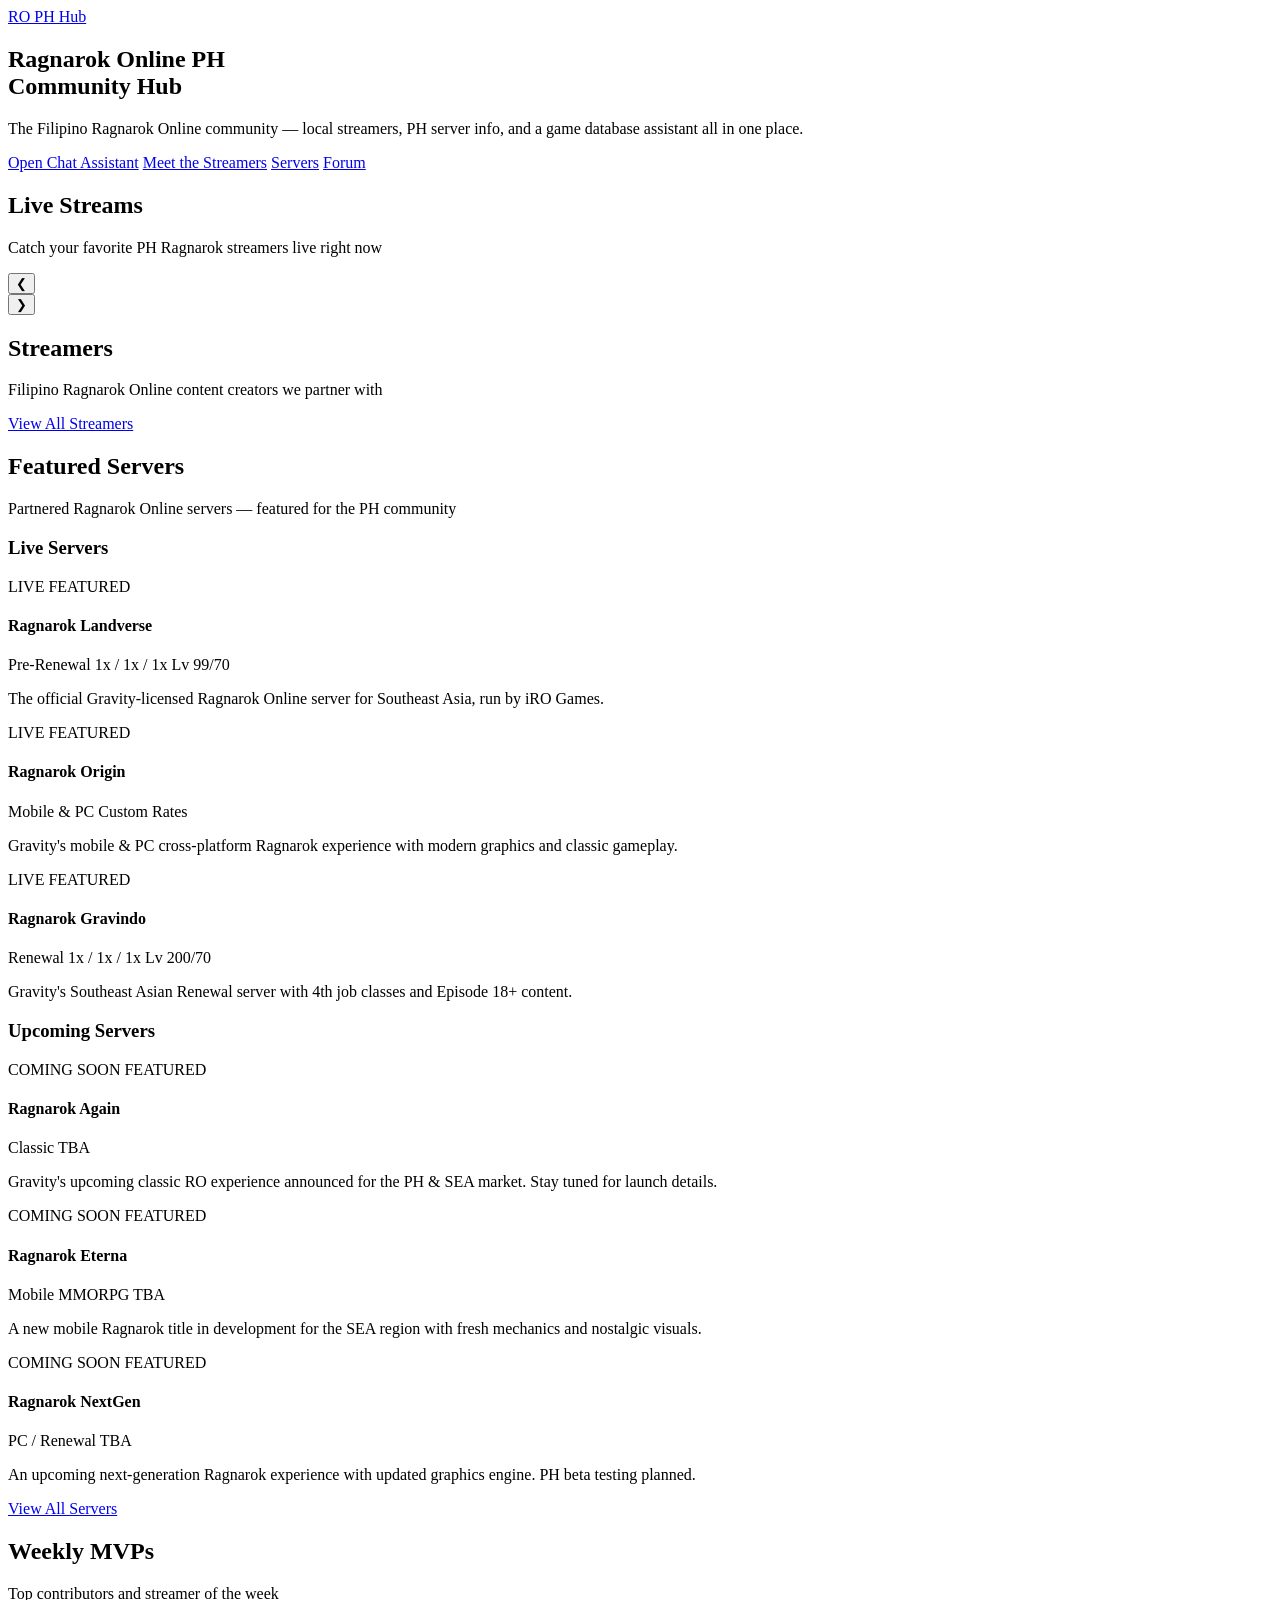
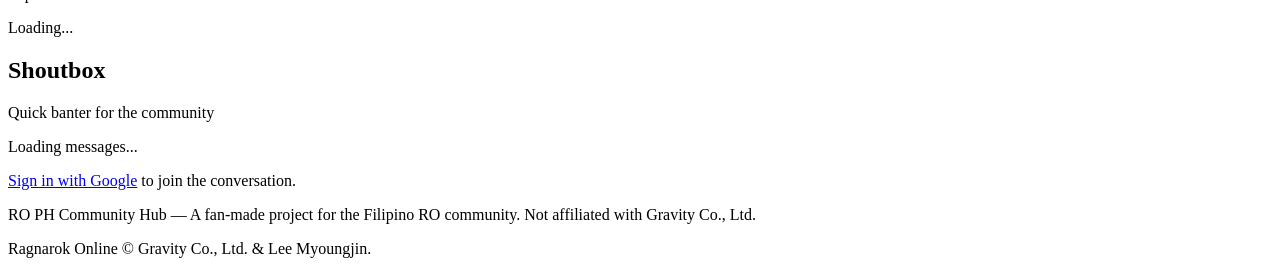
==== backend/static/index.html @ 6c1703fe "Add Shoutbox (real-time chat) and Weekly MVP Board to homepage Shoutbox: WebSocket-powered live chat" ====
<!DOCTYPE html>
<html lang="en">
<head>
    <meta charset="UTF-8">
    <meta name="viewport" content="width=device-width, initial-scale=1.0">
    <title>RO PH Community Hub</title>
    <link rel="stylesheet" href="/static/style.css">
    <link rel="stylesheet" href="/static/forum.css">
    <script src="/static/darkmode.js"></script>
</head>
<body>

    <!-- Nav -->
    <nav class="site-nav">
        <a href="/" class="nav-logo">RO PH Hub</a>
    </nav>

    <!-- Hero Banner -->
    <section class="hero">
        <h1>Ragnarok Online PH<br>Community Hub</h1>
        <p>The Filipino Ragnarok Online community — local streamers, PH server info, and a game database assistant all in one place.</p>
        <div class="hero-buttons">
            <a href="/chat" class="btn-primary">Open Chat Assistant</a>
            <a href="#streamers" class="btn-secondary">Meet the Streamers</a>
            <a href="#servers" class="btn-secondary">Servers</a>
            <a href="/forum" class="btn-secondary">Forum</a>
        </div>
    </section>

    <!-- Live Streams -->
    <section class="section-alt">
        <div class="section">
            <h2 class="section-title">Live Streams</h2>
            <p class="section-subtitle">Catch your favorite PH Ragnarok streamers live right now</p>
            <div class="streams-carousel">
                <button class="carousel-btn carousel-prev" id="streamsPrev" aria-label="Previous">&#10094;</button>
                <div class="streams-track" id="streamsGrid"></div>
                <button class="carousel-btn carousel-next" id="streamsNext" aria-label="Next">&#10095;</button>
            </div>
        </div>
    </section>

    <!-- Streamer Profiles -->
    <section id="streamers">
        <div class="section">
            <h2 class="section-title">Streamers</h2>
            <p class="section-subtitle">Filipino Ragnarok Online content creators we partner with</p>
            <div class="streamers-grid" id="streamersGrid"></div>
            <div class="section-cta">
                <a href="/streamers" class="btn-primary">View All Streamers</a>
            </div>
        </div>
    </section>

    <!-- Featured Servers -->
    <section class="section-alt" id="servers">
        <div class="section">
            <h2 class="section-title">Featured Servers</h2>
            <p class="section-subtitle">Partnered Ragnarok Online servers — featured for the PH community</p>

            <h3 class="server-group-label">Live Servers</h3>
            <div class="server-banners">

                <div class="server-banner">
                    <div class="server-banner-img" style="background-image: url('https://picsum.photos/seed/landverse/800/400');">
                        <div class="server-banner-overlay"></div>
                        <span class="server-badge live">LIVE</span>
                        <span class="server-badge-featured">FEATURED</span>
                    </div>
                    <div class="server-banner-content">
                        <h4 class="server-name">Ragnarok Landverse</h4>
                        <div class="server-tags">
                            <span class="server-tag">Pre-Renewal</span>
                            <span class="server-tag">1x / 1x / 1x</span>
                            <span class="server-tag">Lv 99/70</span>
                        </div>
                        <p class="server-desc">The official Gravity-licensed Ragnarok Online server for Southeast Asia, run by iRO Games.</p>
                    </div>
                </div>

                <div class="server-banner">
                    <div class="server-banner-img" style="background-image: url('https://picsum.photos/seed/roorigin/800/400');">
                        <div class="server-banner-overlay"></div>
                        <span class="server-badge live">LIVE</span>
                        <span class="server-badge-featured">FEATURED</span>
                    </div>
                    <div class="server-banner-content">
                        <h4 class="server-name">Ragnarok Origin</h4>
                        <div class="server-tags">
                            <span class="server-tag">Mobile &amp; PC</span>
                            <span class="server-tag">Custom Rates</span>
                        </div>
                        <p class="server-desc">Gravity's mobile &amp; PC cross-platform Ragnarok experience with modern graphics and classic gameplay.</p>
                    </div>
                </div>

                <div class="server-banner">
                    <div class="server-banner-img" style="background-image: url('https://picsum.photos/seed/gravindo/800/400');">
                        <div class="server-banner-overlay"></div>
                        <span class="server-badge live">LIVE</span>
                        <span class="server-badge-featured">FEATURED</span>
                    </div>
                    <div class="server-banner-content">
                        <h4 class="server-name">Ragnarok Gravindo</h4>
                        <div class="server-tags">
                            <span class="server-tag">Renewal</span>
                            <span class="server-tag">1x / 1x / 1x</span>
                            <span class="server-tag">Lv 200/70</span>
                        </div>
                        <p class="server-desc">Gravity's Southeast Asian Renewal server with 4th job classes and Episode 18+ content.</p>
                    </div>
                </div>

            </div>

            <h3 class="server-group-label upcoming">Upcoming Servers</h3>
            <div class="server-banners">

                <div class="server-banner upcoming">
                    <div class="server-banner-img" style="background-image: url('https://picsum.photos/seed/roagain/800/400');">
                        <div class="server-banner-overlay"></div>
                        <span class="server-badge soon">COMING SOON</span>
                        <span class="server-badge-featured">FEATURED</span>
                    </div>
                    <div class="server-banner-content">
                        <h4 class="server-name">Ragnarok Again</h4>
                        <div class="server-tags">
                            <span class="server-tag">Classic</span>
                            <span class="server-tag">TBA</span>
                        </div>
                        <p class="server-desc">Gravity's upcoming classic RO experience announced for the PH &amp; SEA market. Stay tuned for launch details.</p>
                    </div>
                </div>

                <div class="server-banner upcoming">
                    <div class="server-banner-img" style="background-image: url('https://picsum.photos/seed/roeterna/800/400');">
                        <div class="server-banner-overlay"></div>
                        <span class="server-badge soon">COMING SOON</span>
                        <span class="server-badge-featured">FEATURED</span>
                    </div>
                    <div class="server-banner-content">
                        <h4 class="server-name">Ragnarok Eterna</h4>
                        <div class="server-tags">
                            <span class="server-tag">Mobile MMORPG</span>
                            <span class="server-tag">TBA</span>
                        </div>
                        <p class="server-desc">A new mobile Ragnarok title in development for the SEA region with fresh mechanics and nostalgic visuals.</p>
                    </div>
                </div>

                <div class="server-banner upcoming">
                    <div class="server-banner-img" style="background-image: url('https://picsum.photos/seed/ronextgen/800/400');">
                        <div class="server-banner-overlay"></div>
                        <span class="server-badge soon">COMING SOON</span>
                        <span class="server-badge-featured">FEATURED</span>
                    </div>
                    <div class="server-banner-content">
                        <h4 class="server-name">Ragnarok NextGen</h4>
                        <div class="server-tags">
                            <span class="server-tag">PC / Renewal</span>
                            <span class="server-tag">TBA</span>
                        </div>
                        <p class="server-desc">An upcoming next-generation Ragnarok experience with updated graphics engine. PH beta testing planned.</p>
                    </div>
                </div>

            </div>

            <div class="section-cta">
                <a href="/servers" class="btn-primary">View All Servers</a>
            </div>
        </div>
    </section>

    <!-- Weekly MVP Board -->
    <section id="mvp-board">
        <div class="section">
            <h2 class="section-title">Weekly MVPs</h2>
            <p class="section-subtitle">Top contributors and streamer of the week</p>
            <div class="mvp-grid" id="mvpBoard">
                <p class="mvp-empty">Loading...</p>
            </div>
        </div>
    </section>

    <!-- Shoutbox -->
    <section class="section-alt" id="shoutbox">
        <div class="section">
            <h2 class="section-title">Shoutbox</h2>
            <p class="section-subtitle">Quick banter for the community</p>
            <div class="shoutbox-messages" id="shoutboxMessages">
                <p class="mvp-empty">Loading messages...</p>
            </div>
            <form class="shoutbox-input-row" id="shoutboxForm" style="display:none;">
                <input type="text" id="shoutboxInput" class="shoutbox-input" placeholder="Say something..." maxlength="200" autocomplete="off">
                <span class="shoutbox-char-count" id="shoutboxCharCount">0/200</span>
                <button type="submit" class="shoutbox-send-btn">Send</button>
            </form>
            <p class="shoutbox-login-prompt" id="shoutboxLoginPrompt">
                <a href="/auth/login">Sign in with Google</a> to join the conversation.
            </p>
        </div>
    </section>

    <!-- Footer -->
    <footer class="site-footer">
        <p>RO PH Community Hub &mdash; A fan-made project for the Filipino RO community. Not affiliated with Gravity Co., Ltd.</p>
        <p>Ragnarok Online &copy; Gravity Co., Ltd. &amp; Lee Myoungjin.</p>
    </footer>

    <script src="/static/streamers.js"></script>
    <script src="/static/mvp-board.js"></script>
    <script src="/static/shoutbox.js"></script>
</body>
</html>
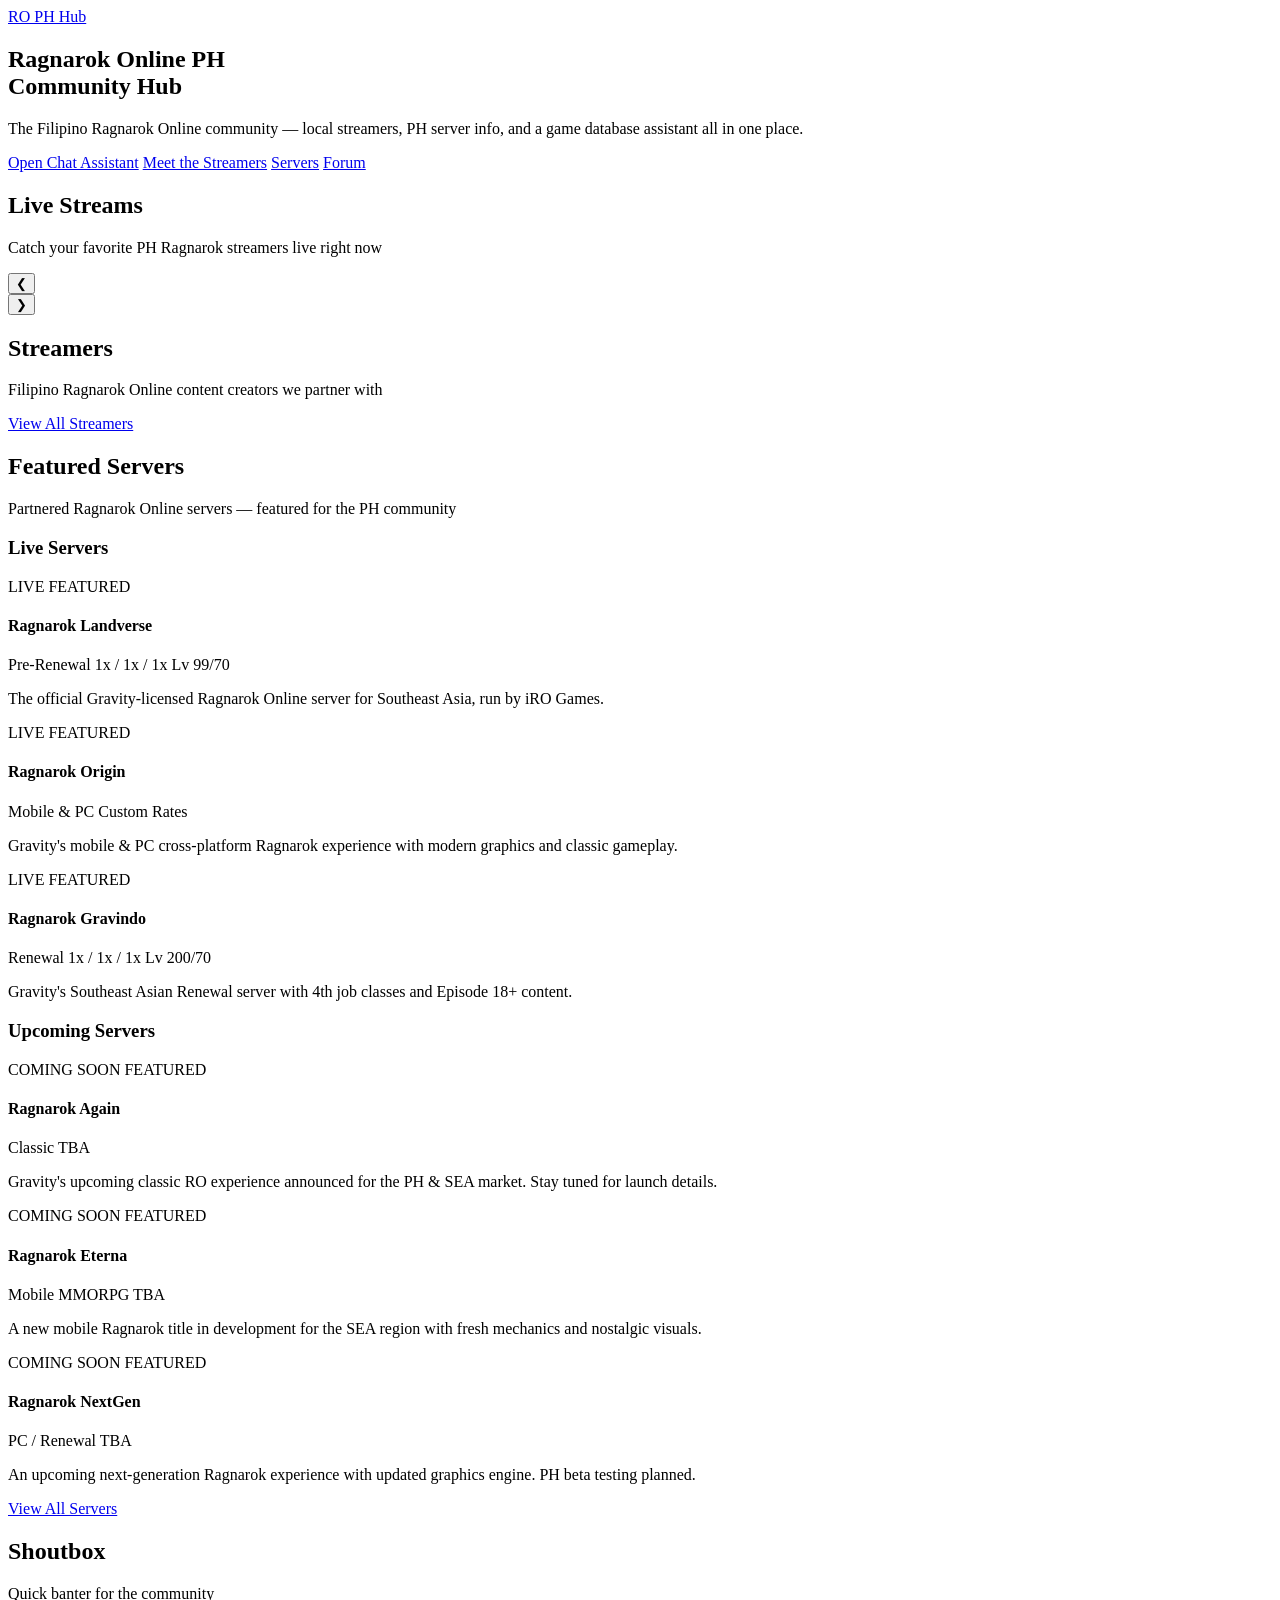
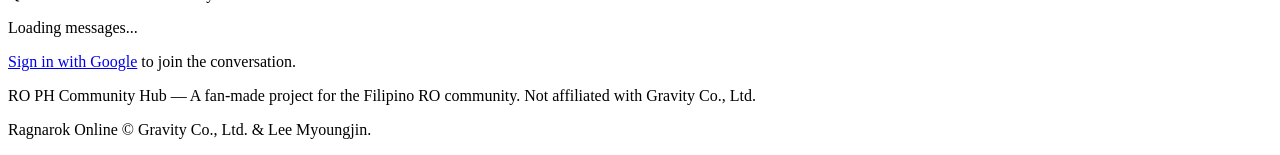
==== commit 08ddcd09: "Fix shoutbox login redirect and remove Weekly MVP Board - Auth login now accepts ?redirect_to= param" ====
--- a/backend/static/index.html
+++ b/backend/static/index.html
@@ -172,17 +172,6 @@
         </div>
     </section>
 
-    <!-- Weekly MVP Board -->
-    <section id="mvp-board">
-        <div class="section">
-            <h2 class="section-title">Weekly MVPs</h2>
-            <p class="section-subtitle">Top contributors and streamer of the week</p>
-            <div class="mvp-grid" id="mvpBoard">
-                <p class="mvp-empty">Loading...</p>
-            </div>
-        </div>
-    </section>
-
     <!-- Shoutbox -->
     <section class="section-alt" id="shoutbox">
         <div class="section">
@@ -197,7 +186,7 @@
                 <button type="submit" class="shoutbox-send-btn">Send</button>
             </form>
             <p class="shoutbox-login-prompt" id="shoutboxLoginPrompt">
-                <a href="/auth/login">Sign in with Google</a> to join the conversation.
+                <a href="/auth/login?redirect_to=/">Sign in with Google</a> to join the conversation.
             </p>
         </div>
     </section>
@@ -209,7 +198,6 @@
     </footer>
 
     <script src="/static/streamers.js"></script>
-    <script src="/static/mvp-board.js"></script>
     <script src="/static/shoutbox.js"></script>
 </body>
 </html>
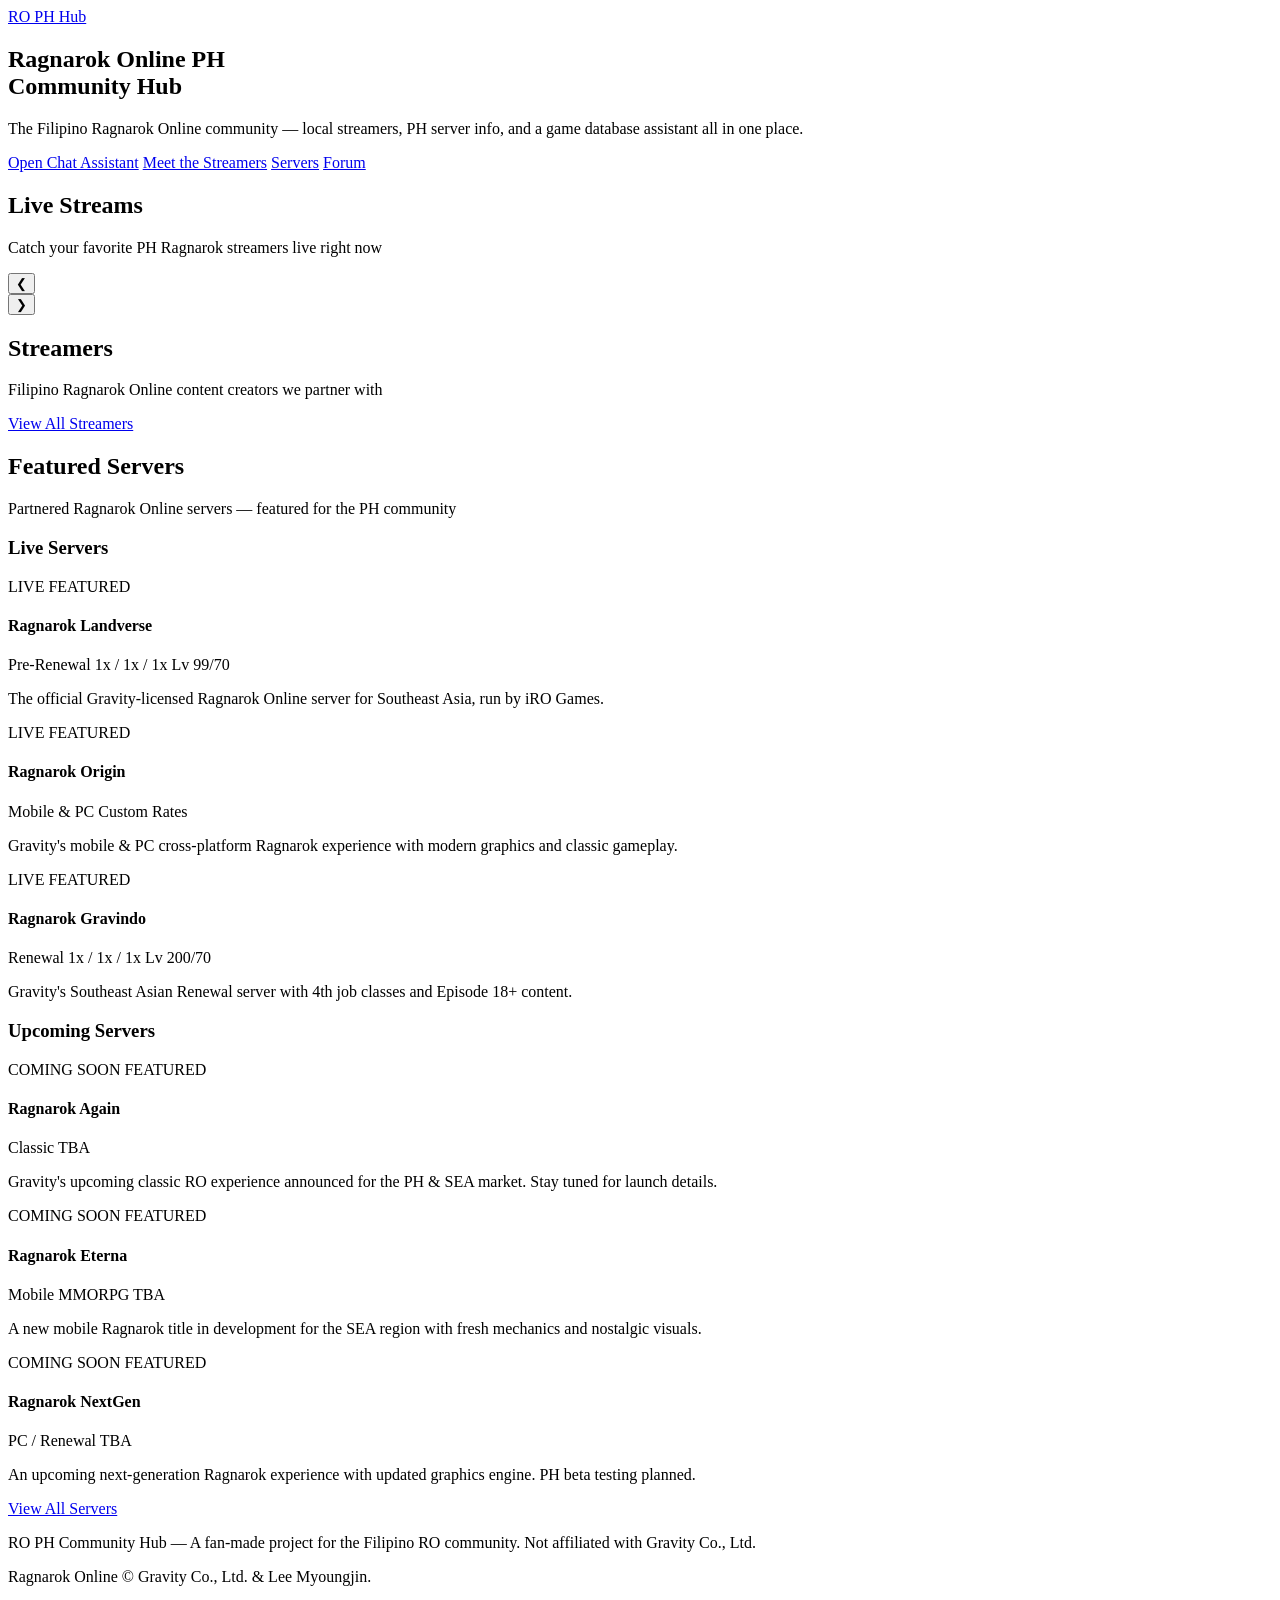
==== commit 6723e302: "Revamp shoutbox as floating chat bubble visible on all pages Messenger-style floating bubble in bott" ====
--- a/backend/static/index.html
+++ b/backend/static/index.html
@@ -5,7 +5,6 @@
     <meta name="viewport" content="width=device-width, initial-scale=1.0">
     <title>RO PH Community Hub</title>
     <link rel="stylesheet" href="/static/style.css">
-    <link rel="stylesheet" href="/static/forum.css">
     <script src="/static/darkmode.js"></script>
 </head>
 <body>
@@ -172,25 +171,6 @@
         </div>
     </section>
 
-    <!-- Shoutbox -->
-    <section class="section-alt" id="shoutbox">
-        <div class="section">
-            <h2 class="section-title">Shoutbox</h2>
-            <p class="section-subtitle">Quick banter for the community</p>
-            <div class="shoutbox-messages" id="shoutboxMessages">
-                <p class="mvp-empty">Loading messages...</p>
-            </div>
-            <form class="shoutbox-input-row" id="shoutboxForm" style="display:none;">
-                <input type="text" id="shoutboxInput" class="shoutbox-input" placeholder="Say something..." maxlength="200" autocomplete="off">
-                <span class="shoutbox-char-count" id="shoutboxCharCount">0/200</span>
-                <button type="submit" class="shoutbox-send-btn">Send</button>
-            </form>
-            <p class="shoutbox-login-prompt" id="shoutboxLoginPrompt">
-                <a href="/auth/login?redirect_to=/">Sign in with Google</a> to join the conversation.
-            </p>
-        </div>
-    </section>
-
     <!-- Footer -->
     <footer class="site-footer">
         <p>RO PH Community Hub &mdash; A fan-made project for the Filipino RO community. Not affiliated with Gravity Co., Ltd.</p>
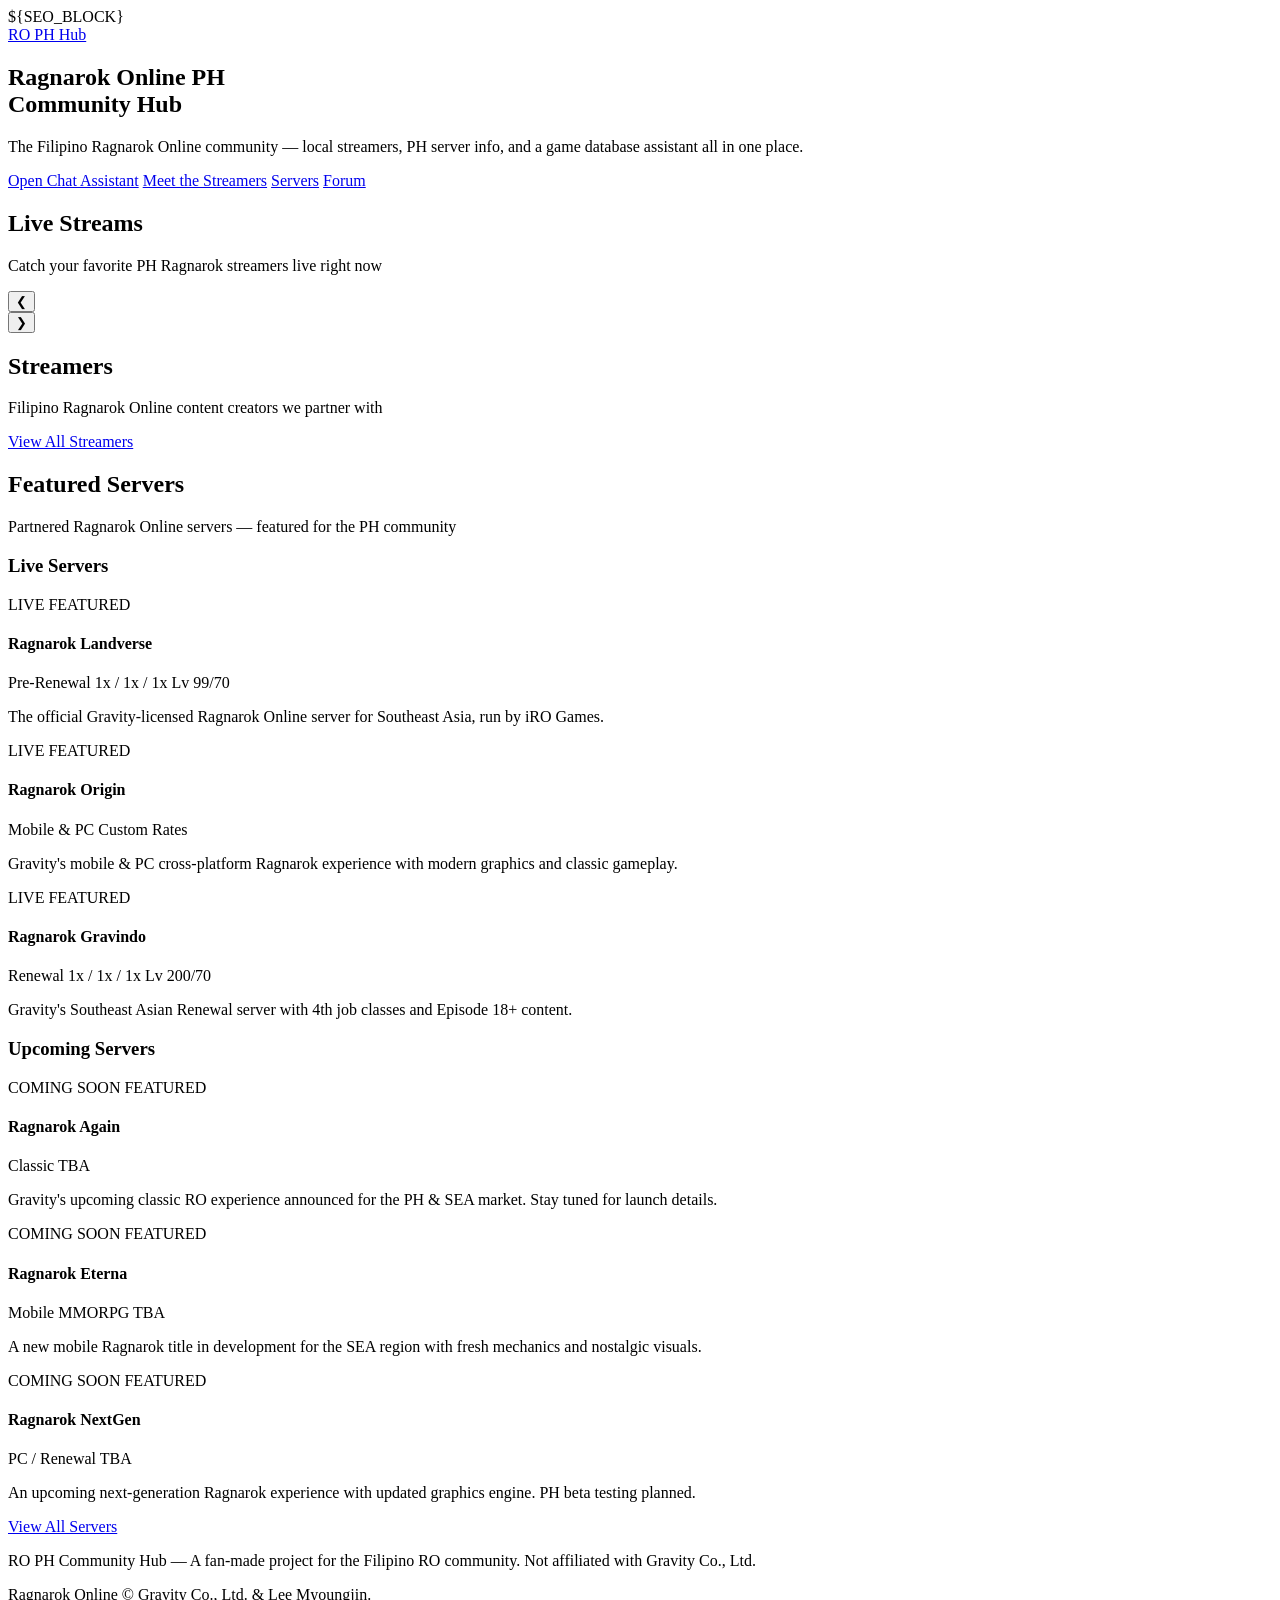
==== commit aeb7023b: "Add favicon, SEO meta tags, 404 page, health endpoint, robots.txt Production readiness improvements:" ====
--- a/backend/static/index.html
+++ b/backend/static/index.html
@@ -4,8 +4,18 @@
     <meta charset="UTF-8">
     <meta name="viewport" content="width=device-width, initial-scale=1.0">
     <title>RO PH Community Hub</title>
+    <link rel="icon" type="image/svg+xml" href="/static/favicon.svg">
+    <meta name="description" content="The Filipino Ragnarok Online community hub — local streamers, PH server info, forums, and a game database assistant all in one place.">
+    <meta property="og:title" content="RO PH Community Hub">
+    <meta property="og:description" content="The Filipino Ragnarok Online community hub — local streamers, PH server info, forums, and a game database assistant all in one place.">
+    <meta property="og:type" content="website">
+    <meta property="og:site_name" content="RO PH Community Hub">
+    <meta name="twitter:card" content="summary">
+    <meta name="theme-color" content="#3a1f04">
+${SEO_BLOCK}
     <link rel="stylesheet" href="/static/style.css">
     <script src="/static/darkmode.js"></script>
+    <script src="/static/auth-ui.js" defer></script>
 </head>
 <body>
 
@@ -178,6 +188,7 @@
     </footer>
 
     <script src="/static/streamers.js"></script>
+    <script src="/static/emotes.js"></script>
     <script src="/static/shoutbox.js"></script>
 </body>
 </html>
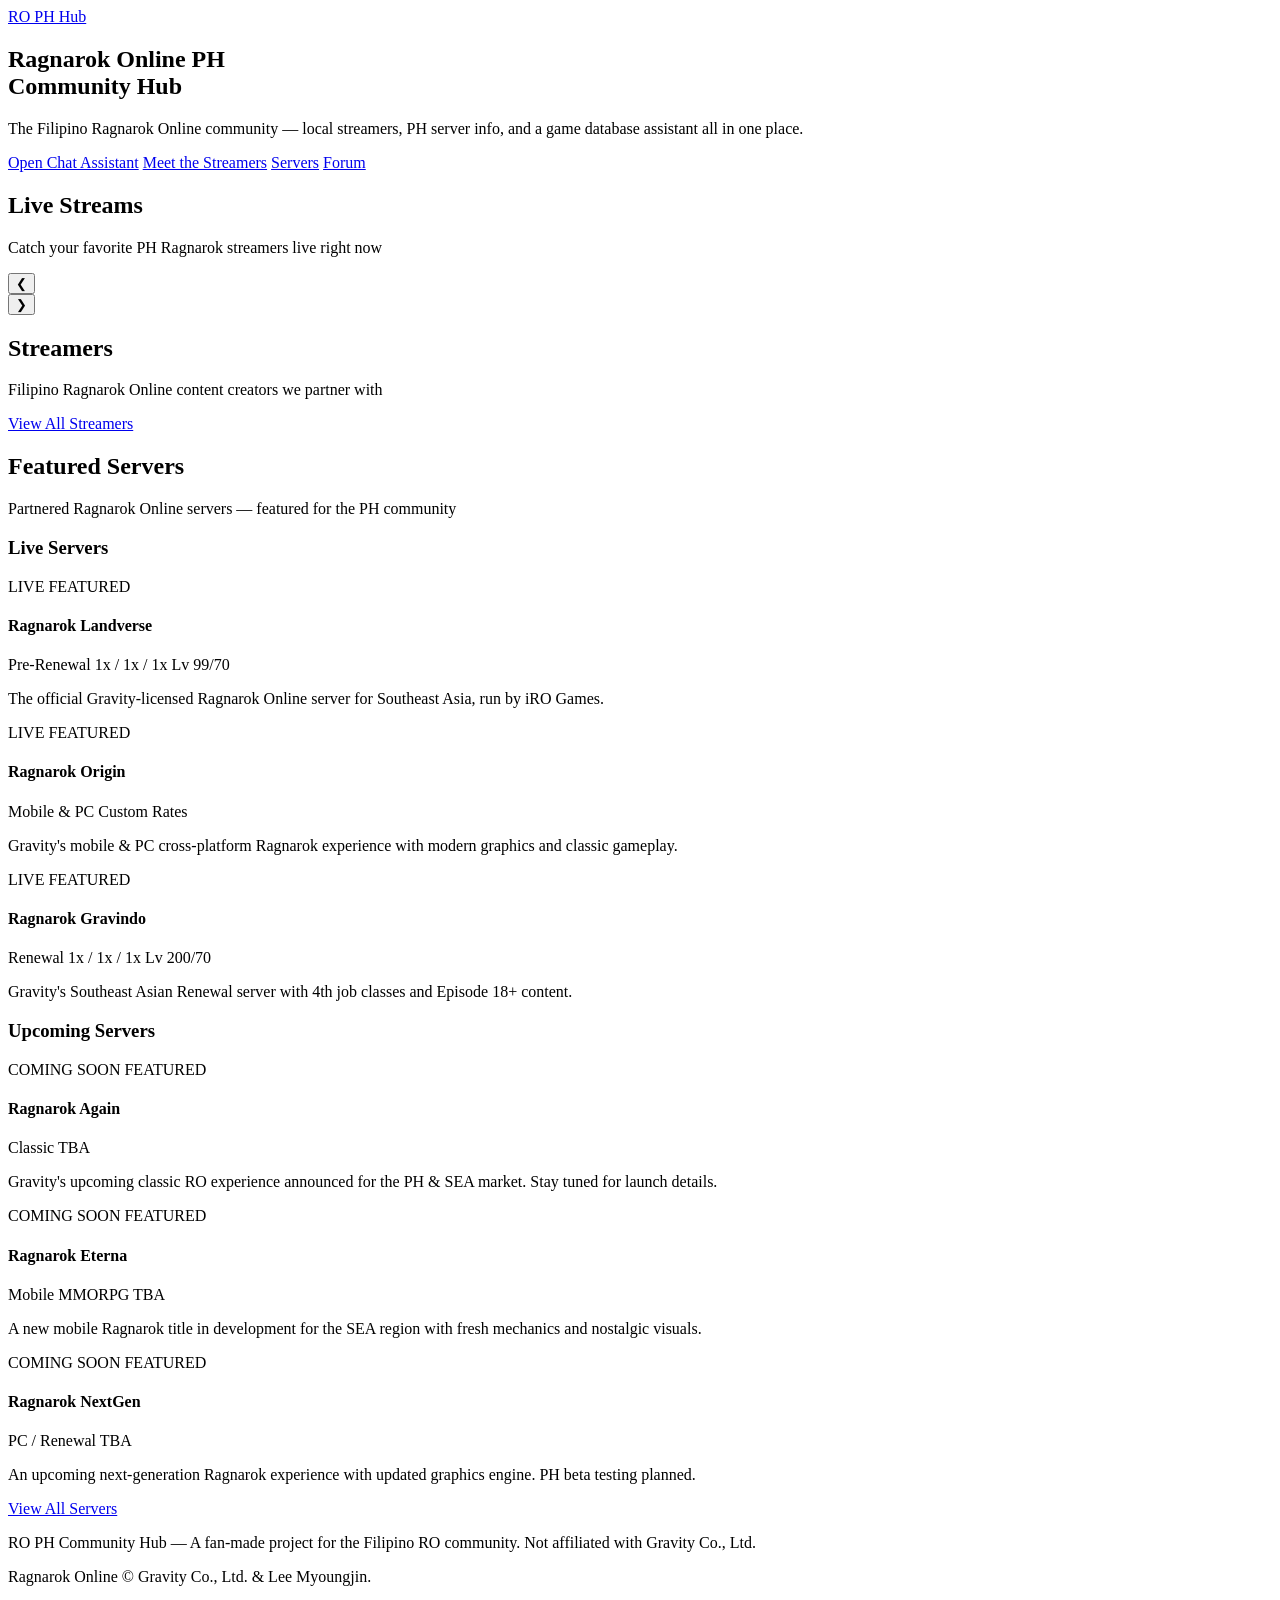
==== commit 6ca6fe39: "Add shared utils.js, toast notifications, clean up duplicates - Create utils.js with shared escapeHt" ====
--- a/backend/static/index.html
+++ b/backend/static/index.html
@@ -12,8 +12,8 @@
     <meta property="og:site_name" content="RO PH Community Hub">
     <meta name="twitter:card" content="summary">
     <meta name="theme-color" content="#3a1f04">
-${SEO_BLOCK}
     <link rel="stylesheet" href="/static/style.css">
+    <script src="/static/utils.js"></script>
     <script src="/static/darkmode.js"></script>
     <script src="/static/auth-ui.js" defer></script>
 </head>
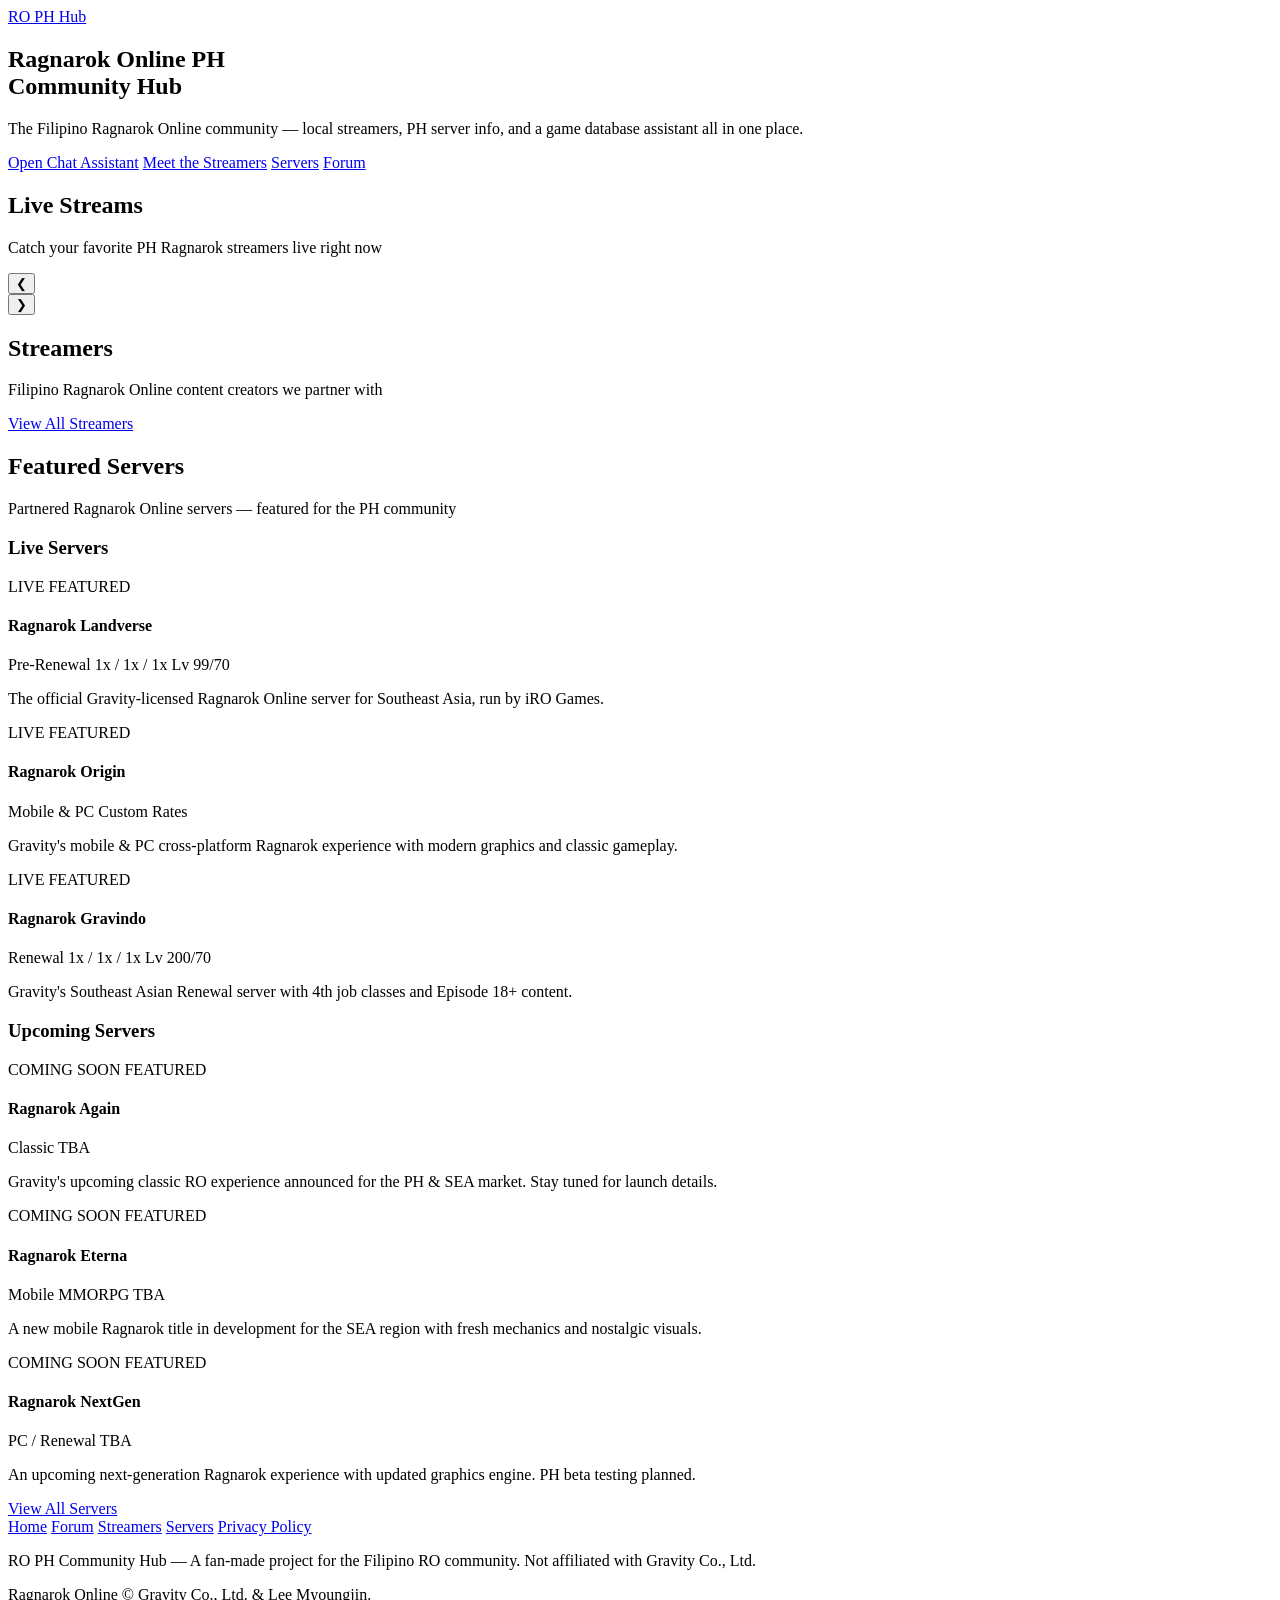
==== commit 7ea90af4: "Add OG previews, footer links, privacy page, login rate limit, input sanitization - Dynamic OG meta " ====
--- a/backend/static/index.html
+++ b/backend/static/index.html
@@ -183,6 +183,13 @@
 
     <!-- Footer -->
     <footer class="site-footer">
+        <div class="footer-links">
+            <a href="/">Home</a>
+            <a href="/forum">Forum</a>
+            <a href="/streamers">Streamers</a>
+            <a href="/servers">Servers</a>
+            <a href="/privacy">Privacy Policy</a>
+        </div>
         <p>RO PH Community Hub &mdash; A fan-made project for the Filipino RO community. Not affiliated with Gravity Co., Ltd.</p>
         <p>Ragnarok Online &copy; Gravity Co., Ltd. &amp; Lee Myoungjin.</p>
     </footer>
